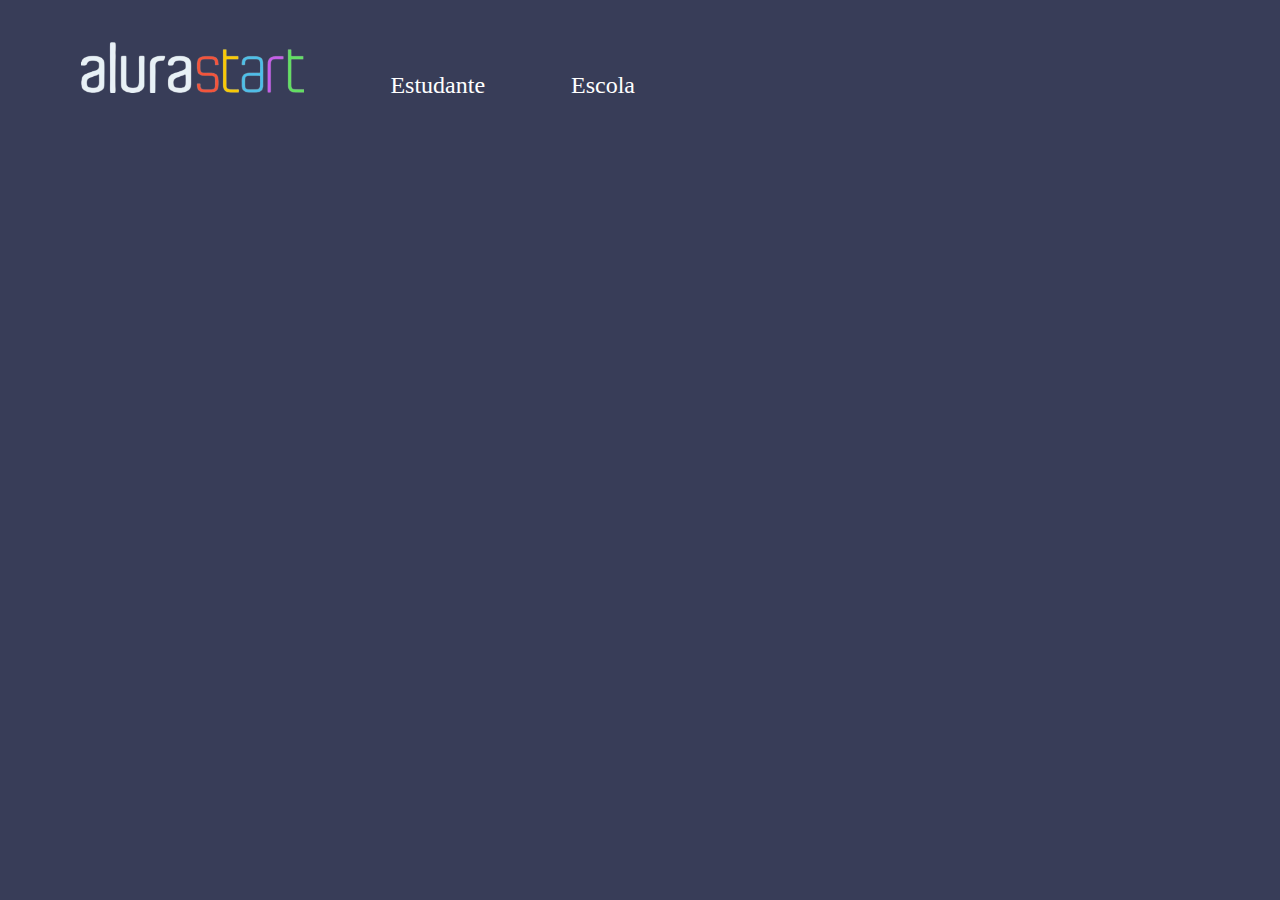
==== index.html @ 60dda746 "Add files via upload" ====
<!DOCTYPE html>
<html lang="en">
<head>
    <meta charset="UTF-8">
    <meta name="viewport" content="width=device-width, initial-scale=1.0">
    <title>Document</title>
    <link rel="stylesheet" href="style.css">
    
</head>
<body>
    <header class="cabecalho">
        <img class="cabecalho-imagem" src="Imagem_do_WhatsApp_de_2024-03-25_à_s__09.37.24_038afa0e-removebg-preview.png">
    <ul class="cabecalho-lista-item">
        <li class="cabecalho-lista-item">Estudante</li>
        <li class="cabecalho-lista-item">Escola</li>
    </ul>
</header>
</body>
</html>
---- style.css ----
* {
margin: 0;
padding: 0;

}
body {
   background-color: #383d58 ;
   color: white;
   display: flex;
   justify-content: space-around;
   padding: 24px 0;
   font-size: 24px;
}

.cabecalho-imagem {
    width: 20%;
}

.cabecalho-lista-item {
    display: inline-block;
    margin: 0 16px;
    padding: 24px;

}
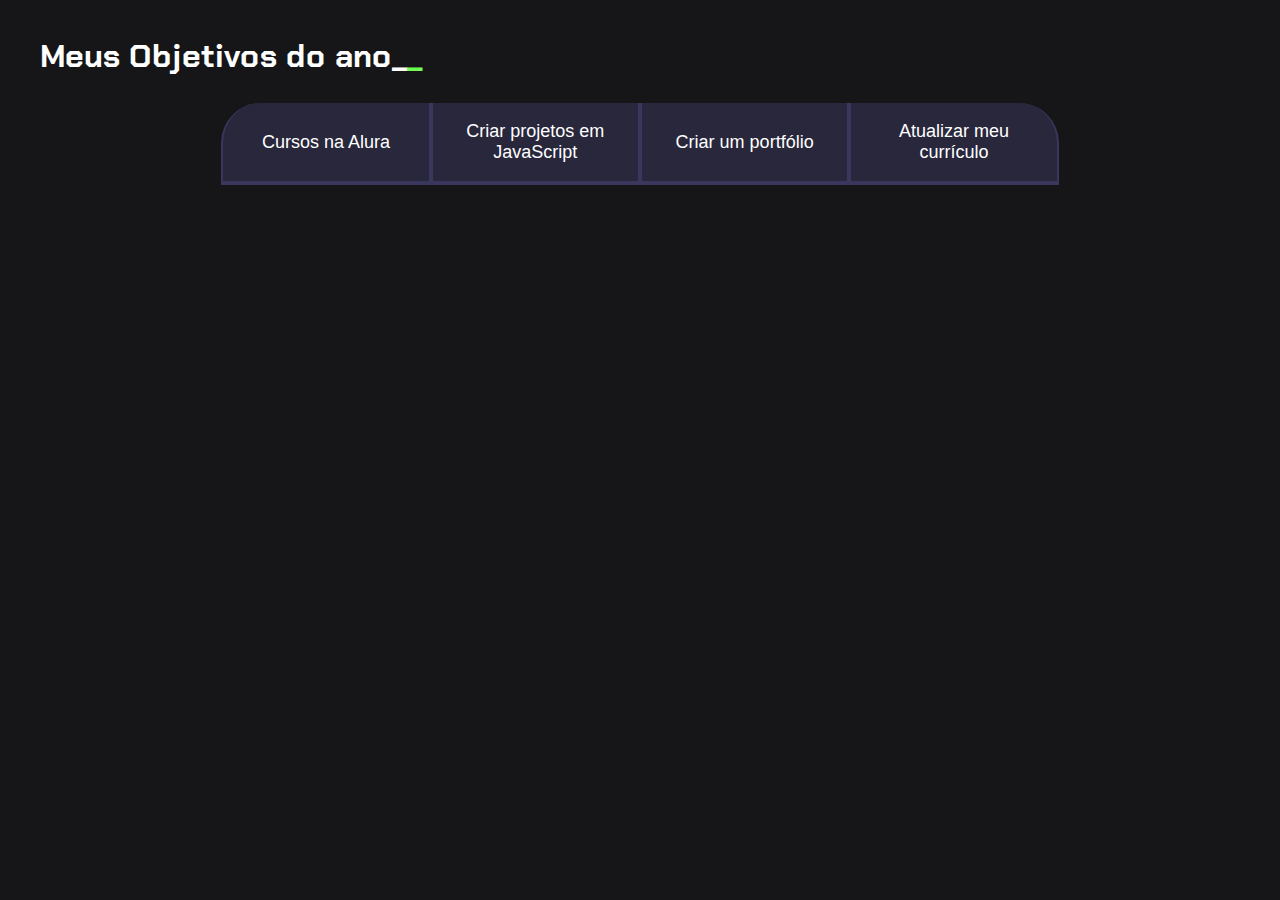
==== commit fb48a19e: "Add files via upload" ====
--- a/index.html
+++ b/index.html
@@ -1,19 +1,31 @@
-<!DOCTYPE html>
-<html lang="en">
-<head>
-    <meta charset="UTF-8">
-    <meta name="viewport" content="width=device-width, initial-scale=1.0">
-    <title>Document</title>
-    <link rel="stylesheet" href="style.css">
-    
-</head>
-<body>
-    <header class="cabecalho">
-        <img class="cabecalho-imagem" src="Imagem_do_WhatsApp_de_2024-03-25_à_s__09.37.24_038afa0e-removebg-preview.png">
-    <ul class="cabecalho-lista-item">
-        <li class="cabecalho-lista-item">Estudante</li>
-        <li class="cabecalho-lista-item">Escola</li>
-    </ul>
-</header>
-</body>
-</html>+<!DOCTYPE html>
+<html lang="pt-br">
+<head>
+  <meta charset="UTF-8">
+  <meta name="viewport" content="width=device-width, initial-scale=1.0">
+  <title>Meus objetivos do ano</title>
+    <link rel="stylesheet" href="style.css">
+</head>
+
+</head>
+<body>
+
+</body>
+
+    <body>
+        <section class="conteudo-principal">
+          <h2 class="titulo-principal">Meus Objetivos do ano_<span>_</span></h2>
+        </h2>
+          <div class="botoes">
+            <button class="botao">Cursos na Alura</button>
+            <button class="botao">Criar projetos em JavaScript</button>
+            <button class="botao">Criar um portfólio</button>
+            <button class="botao">Atualizar meu currículo</button>
+          </div>
+        </section>
+      </body>
+      </html>
+      
+</body>
+
+
--- a/style.css
+++ b/style.css
@@ -1,24 +1,66 @@
-* {
-margin: 0;
-padding: 0;
-
-}
-body {
-   background-color: #383d58 ;
-   color: white;
-   display: flex;
-   justify-content: space-around;
-   padding: 24px 0;
-   font-size: 24px;
-}
-
-.cabecalho-imagem {
-    width: 20%;
-}
-
-.cabecalho-lista-item {
-    display: inline-block;
-    margin: 0 16px;
-    padding: 24px;
-
-}+@import url('https://fonts.googleapis.com/css?family=Chakra+Petch:wght@400;700&display=swap');
+
+:root {
+  --cor-de-fundo: #161618;
+  --verde: #6FFF57;
+  --branco: #FFFFFF;
+  --botao-ativo: #3A375E;
+  --botao-inativo: rgba(58, 55, 94, 0.5);
+  --texto-fundo: rgba(58, 55, 94, 0.3);
+}
+
+body {
+  background-color: var(--cor-de-fundo);
+  color: var(--branco);
+  font-family: 'Chakra Petch', sans-serif;
+}
+.conteudo-principal { 
+  display: flex;
+  flex-direction: column;
+  justify-content: center;
+  align-items: center;
+  max-width: 1200px;
+  width: 100%;
+  margin: 0 auto;
+ }
+ .titulo-principal {
+  text-align: left;
+  width: 100%;
+  font-size: 32px;
+}
+.titulo-principal span {
+  color: var(--verde);
+}
+.botao {
+  font-family: "Crakra Petch", sans-serif;
+  background-color: var(--botao-inativo);
+  color: var(--branco);
+  display: flex;
+  justify-content: center;
+  padding: 1em;
+  font-size: 18px;
+  align-items: center;
+  width: 100%;
+  border-bottom: 4px solid var(--botao-ativo); 
+  border-left: 2px solid var(--botao-ativo); 
+  border-right: 2px solid var(--botao-ativo); 
+  border-top: none;
+}
+.botao:first-child {
+  border-radius: 40px 40px 0 0;
+}
+
+@media screen and (min-width: 768px) {
+  .botoes {
+      display: flex;
+  }
+
+  .botao:first-child {
+      border-radius: 40px 0 0 0;
+  }
+
+  .botao:last-child {
+      border-radius: 0 40px 0 0;
+  }
+}
+   